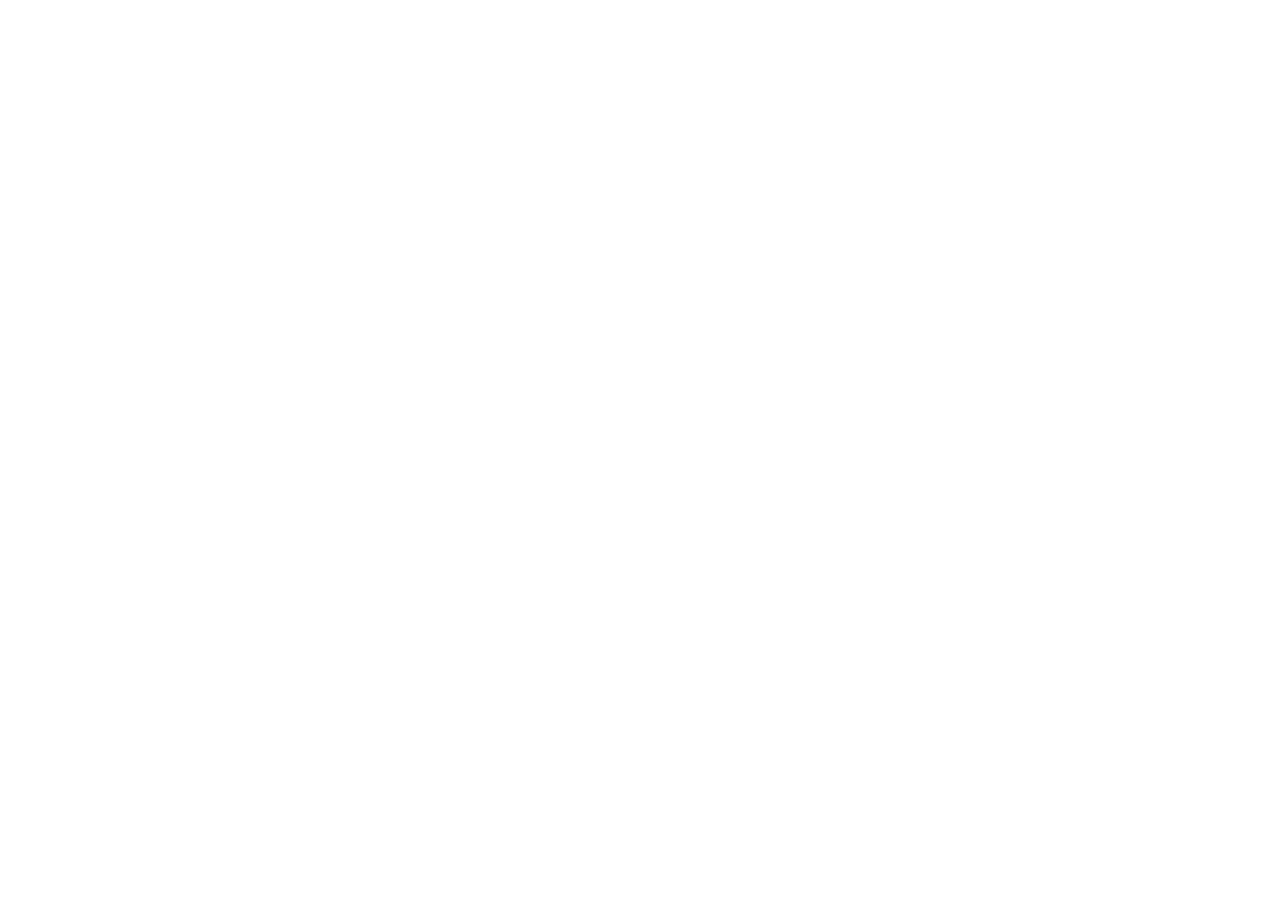
==== details.html @ fedee96a "continued work on details route" ====
<!DOCTYPE html>
<html lang="en">
<head>
  <meta charset="utf-8">
  <meta name="viewport" content="width=device-width">
  <title>Alex Hiatt Photography</title>
  <link rel="stylesheet" href="./libs/normalize.css" />
  <link rel="stylesheet" href="./styles/details.css" />
</head>
  <body class="tail__background_black"></body>
  <script type="module">
    import { h, render } from 'https://unpkg.com/preact@latest?module';
    import htm from "https://unpkg.com/htm@latest/dist/htm.module.js?module";
    import Details from './routes/Details.js';

    const html = htm.bind(h);

    const params = new URLSearchParams(window.location.search);

    render(html`<${Details} photoId=${params.get("photo")} />`, document.body);
  </script>
</html>
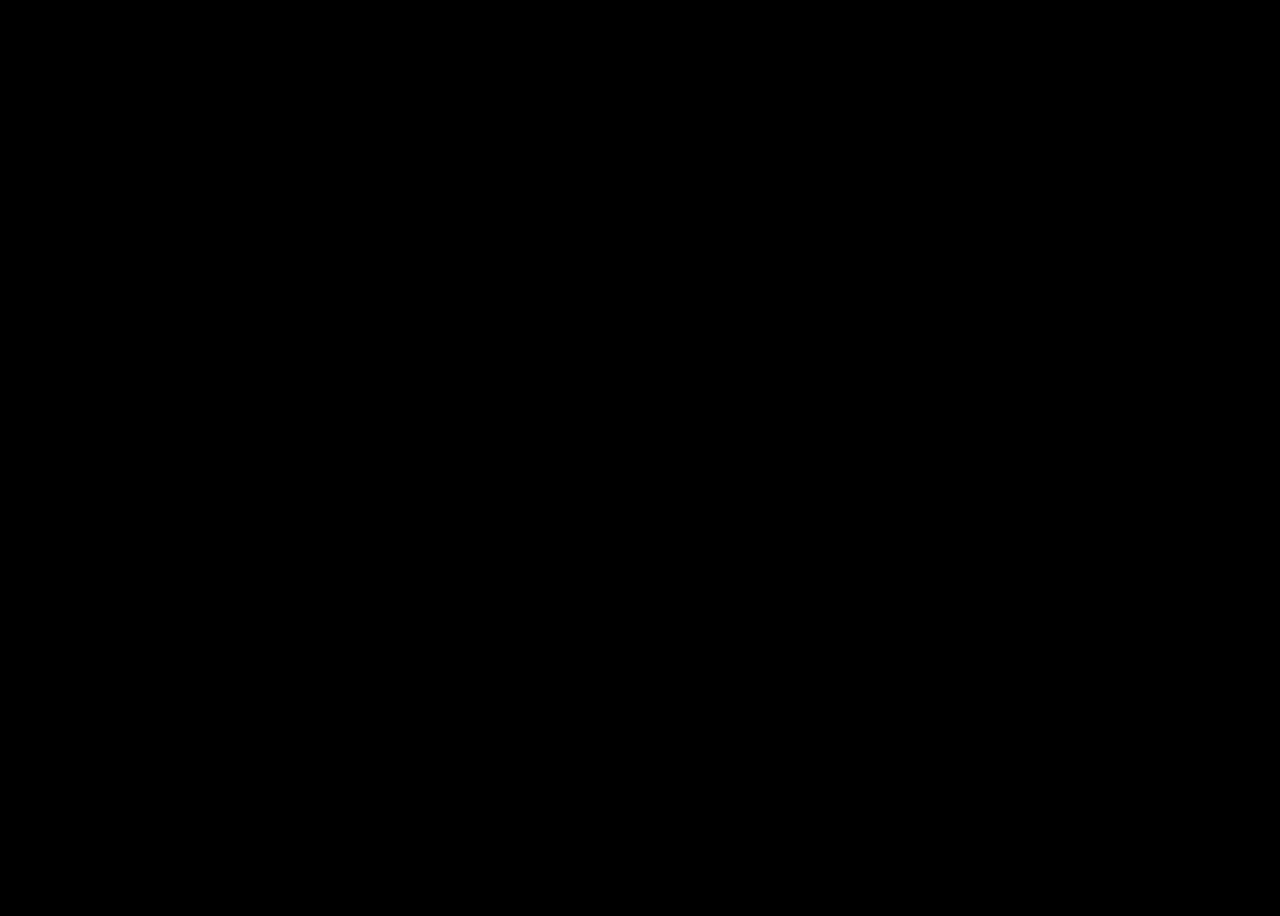
==== commit 220d57a4: "started work on details page, added lazy loading for preview imgs, updated responsive layout in gall" ====
--- a/details.html
+++ b/details.html
@@ -5,6 +5,7 @@
   <meta name="viewport" content="width=device-width">
   <title>Alex Hiatt Photography</title>
   <link rel="stylesheet" href="./libs/normalize.css" />
+  <link href="https://fonts.googleapis.com/icon?family=Material+Icons+Outlined" rel="stylesheet">
   <link rel="stylesheet" href="./styles/details.css" />
 </head>
   <body class="tail__background_black"></body>
@@ -16,7 +17,8 @@
     const html = htm.bind(h);
 
     const params = new URLSearchParams(window.location.search);
+    const photoId = parseInt(params.get("photo"));
 
-    render(html`<${Details} photoId=${params.get("photo")} />`, document.body);
+    render(html`<${Details} photoId=${photoId} />`, document.body);
   </script>
 </html>--- a/styles/details.css
+++ b/styles/details.css
@@ -0,0 +1,41 @@
+body {
+  background-color: black;
+  display: flex;
+  align-items: center;
+  justify-content: space-between;
+  height: 100vh;
+}
+
+.home-icon {
+  position: absolute;
+  right: 2vw;
+  top: 2vw;
+  color: gainsboro;
+}
+
+.material-icons-outlined {
+  font-size:x-large;
+}
+
+.photo-container {
+  width: 75%;
+  height: 100vh;
+  display: flex;
+  justify-content: center;
+  align-items: center;
+}
+
+.letterbox {
+  width: 100%;
+  height: 100%;
+  object-fit: contain;
+}
+
+.details {
+  width: 23%;
+  height: 100%;
+  display: flex;
+  flex-direction: column;
+  justify-content: flex-start;
+  color: cornsilk;
+}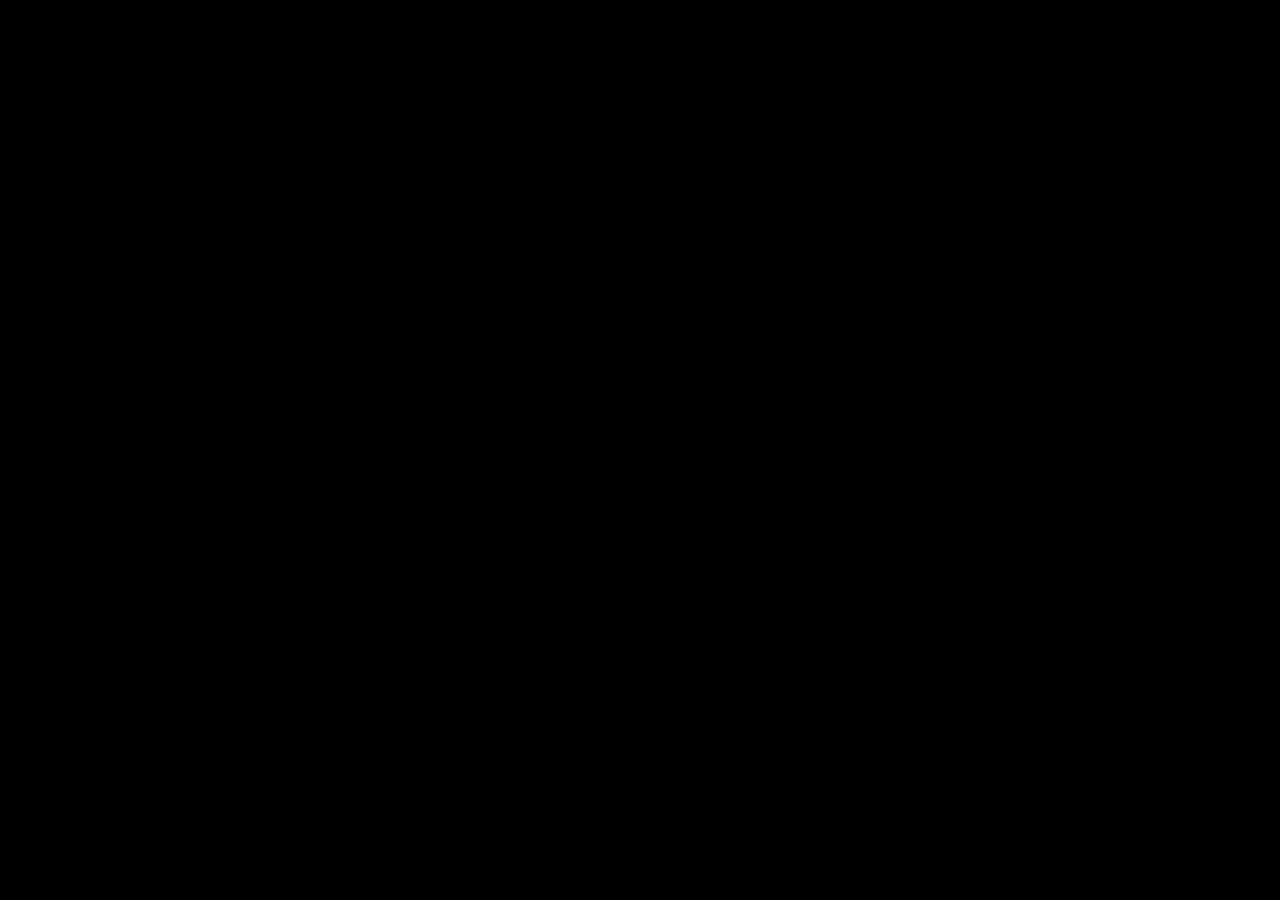
==== commit cd996865: "reorganized project, started work on monochrome mode" ====
--- a/details.html
+++ b/details.html
@@ -3,22 +3,37 @@
 <head>
   <meta charset="utf-8">
   <meta name="viewport" content="width=device-width">
-  <title>Alex Hiatt Photography</title>
+  <title>Quiet Outside</title>
+  <link rel="preconnect" href="https://fonts.googleapis.com">
+  <link rel="preconnect" href="https://fonts.gstatic.com" crossorigin>
+  <link href="https://fonts.googleapis.com/css2?family=Nunito:wght@200&family=Open+Sans&display=swap" rel="stylesheet">
+  <link href="https://fonts.googleapis.com/icon?family=Material+Icons" rel="stylesheet">
+  <link rel="stylesheet" href="https://unpkg.com/leaflet@1.9.3/dist/leaflet.css" integrity="sha256-kLaT2GOSpHechhsozzB+flnD+zUyjE2LlfWPgU04xyI=" crossorigin=""/>
+  <script src="https://unpkg.com/leaflet@1.9.3/dist/leaflet.js" integrity="sha256-WBkoXOwTeyKclOHuWtc+i2uENFpDZ9YPdf5Hf+D7ewM=" crossorigin=""></script>
+  <link rel="stylesheet" href="./styles/global.css" />
+  <link rel="stylesheet" href="./styles/details.css" />
   <link rel="stylesheet" href="./libs/normalize.css" />
-  <link href="https://fonts.googleapis.com/icon?family=Material+Icons+Outlined" rel="stylesheet">
-  <link rel="stylesheet" href="./styles/details.css" />
+
 </head>
   <body class="tail__background_black"></body>
   <script type="module">
     import { h, render } from 'https://unpkg.com/preact@latest?module';
     import htm from "https://unpkg.com/htm@latest/dist/htm.module.js?module";
-    import Details from './routes/Details.js';
+    import Details from './src/routes/Details.js';
 
     const html = htm.bind(h);
 
     const params = new URLSearchParams(window.location.search);
     const photoId = parseInt(params.get("photo"));
+    const monochrome = parseInt(params.get("monochrome"));
 
-    render(html`<${Details} photoId=${photoId} />`, document.body);
+    render(html`
+        <${Details}
+          photoId=${photoId}
+          monochrome=${monochrome}
+        />
+      `,
+      document.body
+    );
   </script>
 </html>--- a/styles/global.css
+++ b/styles/global.css
@@ -0,0 +1,22 @@
+:root {
+  --color__dark-mode-text: rgb(244, 253, 252);
+  --color__medium-grey: rgb(119, 121, 121);
+}
+
+html {
+  box-sizing: border-box;
+}
+
+*, *::after, *::before {
+  box-sizing: inherit;
+}
+
+.copyright-notice {
+  font-size: 0.8rem;
+  color: white;
+  text-align: center;
+}
+
+.material-icons {
+  user-select: none;
+}--- a/styles/details.css
+++ b/styles/details.css
@@ -1,16 +1,43 @@
+/* TODO: make responsive / vertical mobile layout */
+/* TODO: do some DRYing up in here */
+/* TOOD: accessibilty pass*/
+a {
+  color: inherit;
+  text-decoration: inherit;
+}
+
 body {
   background-color: black;
+  font-size: 1.2rem;
+}
+
+.app {
+  font-family: 'Nunito', sans-serif;
   display: flex;
+  flex-direction: column;
   align-items: center;
   justify-content: space-between;
-  height: 100vh;
+  padding-top: 1vw;
 }
 
-.home-icon {
+@media (max-aspect-ratio: 1/1) {
+  .app {
+    padding-top: 3vw;
+  }
+}
+
+.nav {
   position: absolute;
-  right: 2vw;
-  top: 2vw;
-  color: gainsboro;
+  top: 1vw;
+  left: 1vw;
+  list-style: none;
+  margin: 0;
+  padding: 0;
+  color: var(--color__dark-mode-text);
+}
+
+.nav__link:hover {
+  font-weight: 600;
 }
 
 .material-icons-outlined {
@@ -18,12 +45,17 @@
 }
 
 .photo-container {
-  width: 75%;
-  height: 100vh;
+  height: 80vh;
   display: flex;
   justify-content: center;
   align-items: center;
 }
+
+/* @media (max-aspect-ratio: 1/1) {
+  .photo-container {
+    
+  }
+} */
 
 .letterbox {
   width: 100%;
@@ -31,11 +63,40 @@
   object-fit: contain;
 }
 
-.details {
-  width: 23%;
-  height: 100%;
+.photo--monochrome {
+  filter: grayscale(1);
+}
+
+.info {
+  color: var(--color__dark-mode-text);
+  display: flex;
+  flex-wrap: wrap;
+  flex-direction: row;
+  justify-content: space-between;
+  align-items: flex-start;
+  margin: 1rem;
+}
+
+.info__text {
+  margin-right: 3rem;
+  margin-block: 0;
+}
+
+.info__actions {
+  position: relative;
+  bottom: 5px;
   display: flex;
   flex-direction: column;
-  justify-content: flex-start;
-  color: cornsilk;
+  justify-content: start;
+  list-style: none;
+  padding: 0;
+  margin: 0;
+}
+
+.info__action-icon {
+  vertical-align: bottom;
+}
+
+.info__action:hover {
+  font-weight: 600;
 }